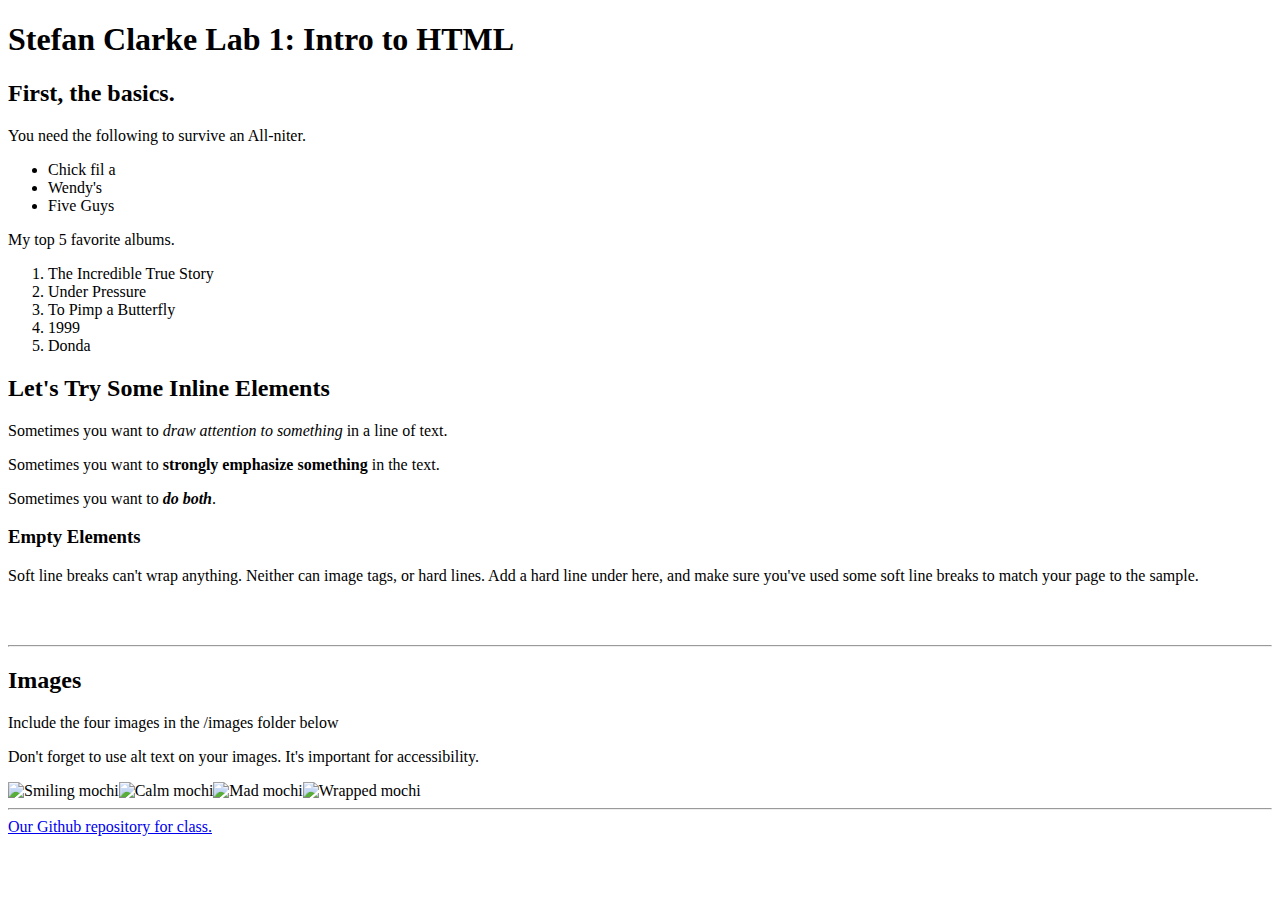
==== client/lab_1/index.html @ c613eec3 "I understood how to do everything except for the image alternatives." ====
<!DOCTYPE html>
<html>
    <h1>Stefan Clarke Lab 1: Intro to HTML</h1> 

    <h2>First, the basics.</h2>

    <p>You need the following to survive an All-niter.</p>

    <ul>
        <li>Chick fil a</li>
        <li>Wendy's</li>
        <li>Five Guys</li>
    </ul>

    <p>My top 5 favorite albums.</p>

    <ol>
        <li>The Incredible True Story</li>
        <li>Under Pressure</li>
        <li>To Pimp a Butterfly</li>
        <li>1999</li>
        <li>Donda</li>
    </ol>


    <h2>Let's Try Some Inline Elements</h2>

    <p>Sometimes you want to <em>draw attention to something</em> in a line of text.</p>

    <p>Sometimes you want to <strong>strongly emphasize something</strong> in the text.</p>

    <p>Sometimes you want to <em><strong>do both</strong></em>.</p>

    <h3>Empty Elements</h3>

    <p>Soft line breaks can't wrap anything. Neither can image tags, or hard lines.
    Add a hard line under here, and make sure you've used some soft line breaks to match your page to the sample.</p>
    <br/><br/>
    <hr/>
    <h2>Images</h2>

    <p>Include the four images in the /images folder below</p>

    <p>Don't forget to use alt text on your images. It's important for accessibility.</p>
    <img src='images/onigiri_1.png' alt='Smiling mochi'/><img src='images/onigiri_2.png' alt='Calm mochi'/><img src='images/onigiri_3.png' alt='Mad mochi'/><img src='images/onigiri_4.png' alt='Wrapped mochi'/>
    <hr/>
    <a href='https://github.com/Stefan-Clarke/INST377-Lab-Work'>Our Github repository for class.</a>
    
</html>
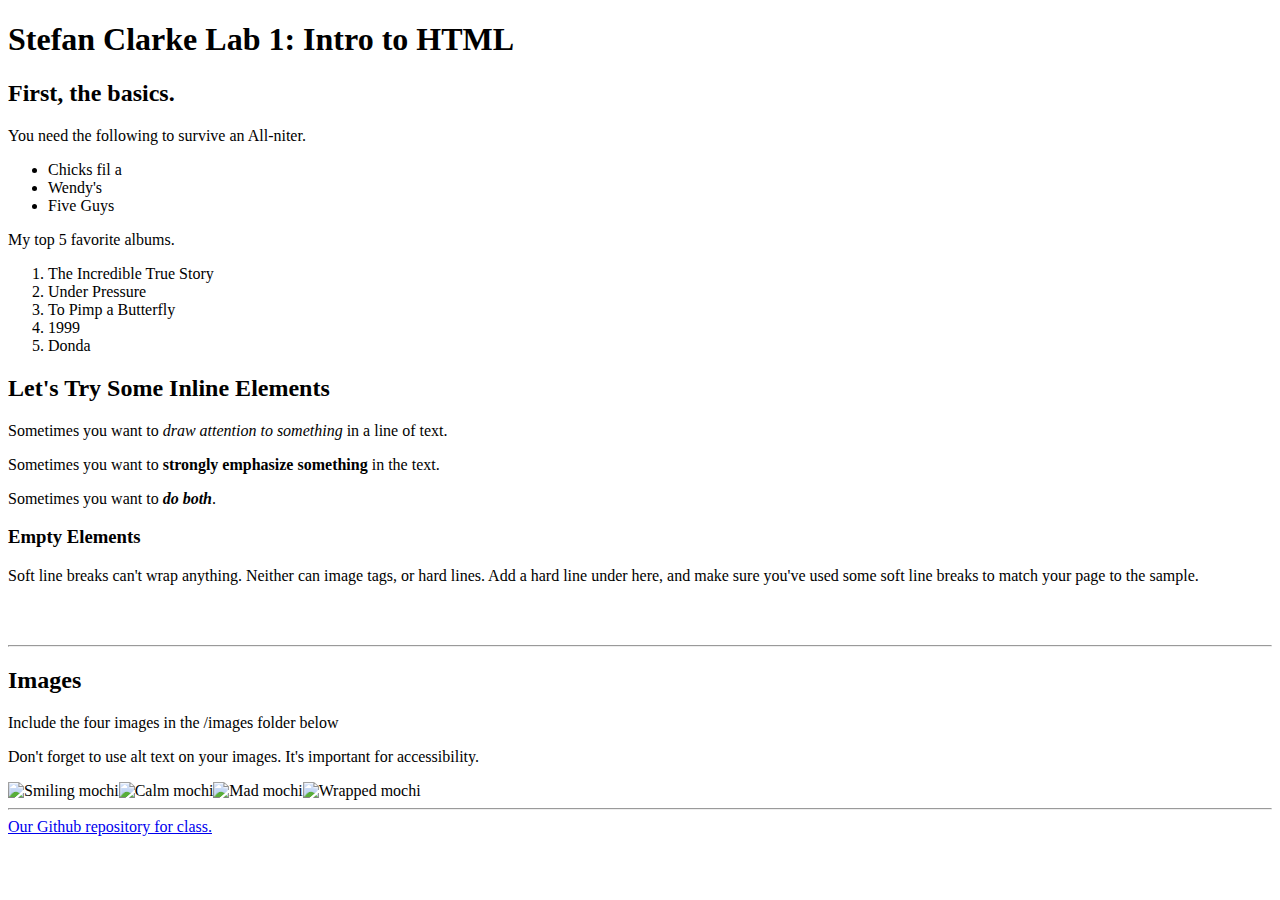
==== commit a5f7b5ff: "Update index.html" ====
--- a/client/lab_1/index.html
+++ b/client/lab_1/index.html
@@ -7,7 +7,7 @@
     <p>You need the following to survive an All-niter.</p>
 
     <ul>
-        <li>Chick fil a</li>
+        <li>Chicks fil a</li>
         <li>Wendy's</li>
         <li>Five Guys</li>
     </ul>
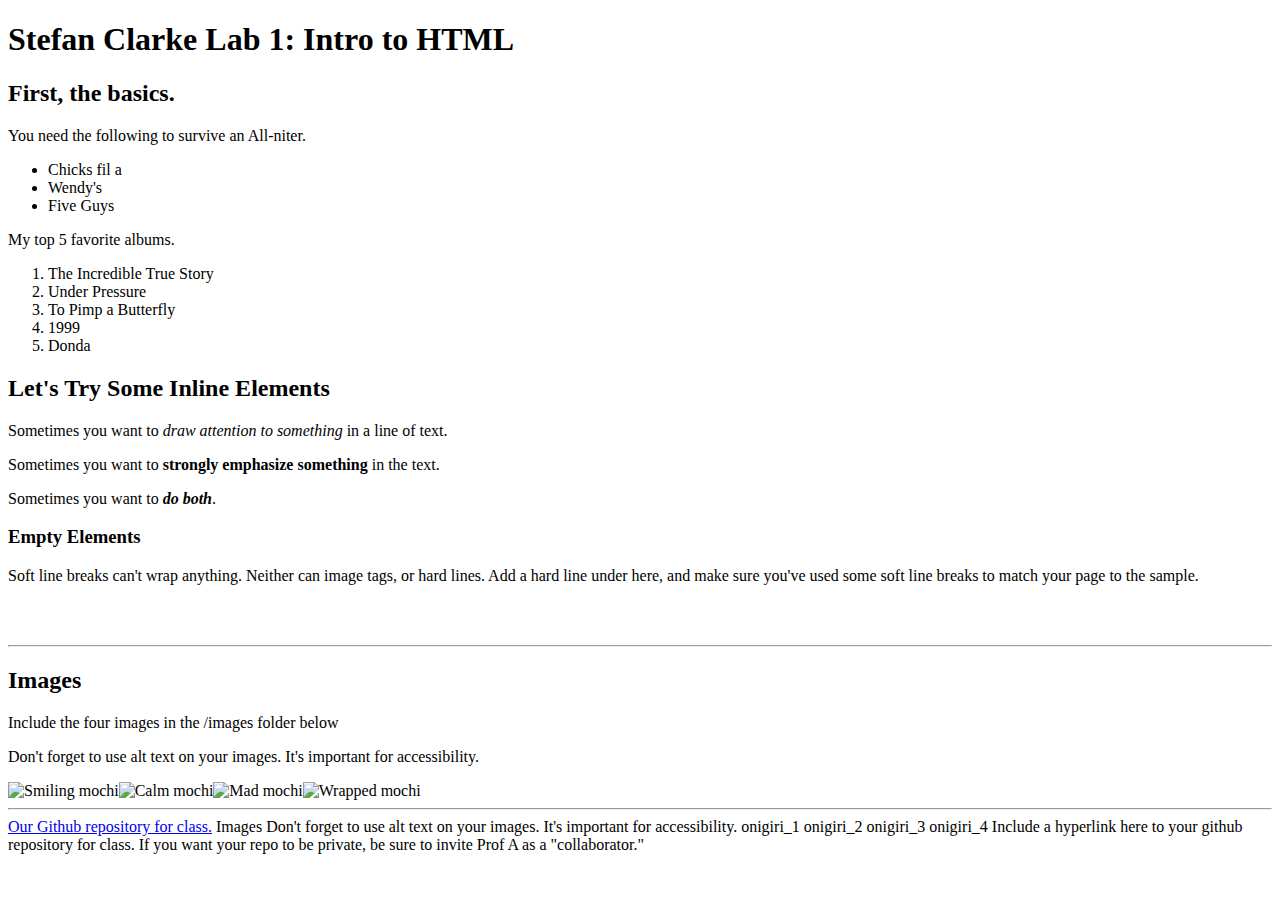
==== commit bbf71754: "Merge branch 'main' of https://github.com/UMD-INST377/INST377-Lab-Work" ====
--- a/client/lab_1/index.html
+++ b/client/lab_1/index.html
@@ -47,3 +47,13 @@
     <a href='https://github.com/Stefan-Clarke/INST377-Lab-Work'>Our Github repository for class.</a>
     
 </html>
+Images 
+Don't forget to use alt text on your images. It's important for accessibility.
+
+onigiri_1
+onigiri_2
+onigiri_3
+onigiri_4
+
+Include a hyperlink here to your github repository for class.
+If you want your repo to be private, be sure to invite Prof A as a "collaborator."
